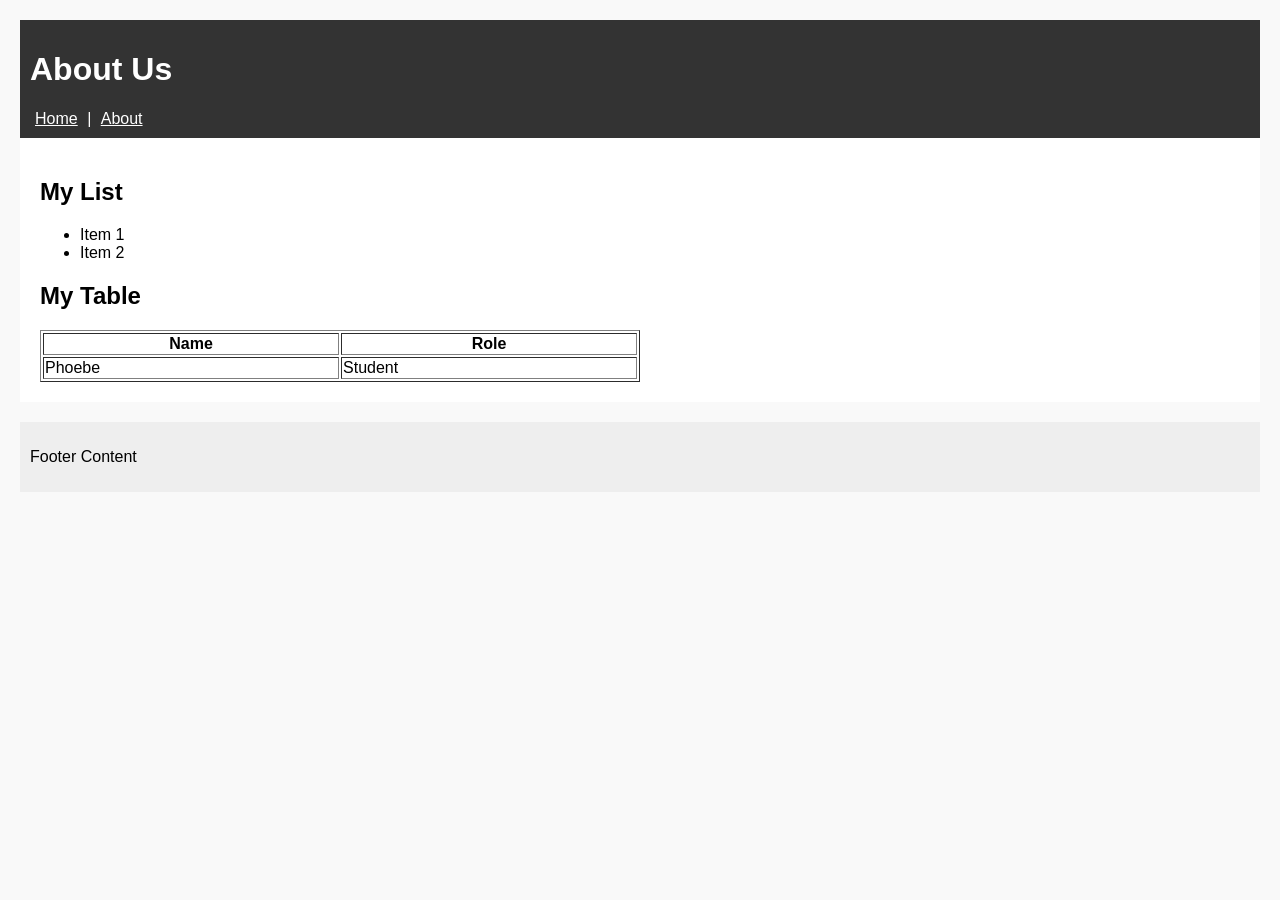
==== about.html @ 071ba13a "Add main structure, HTML pages, and CSS styles" ====
<!DOCTYPE html>
<html>
<head>
    <title>About</title>
    <link rel="stylesheet" href="css/style.css">
</head>
<body>

    <header>
        <h1>About Us</h1>
        <nav>
            <a href="index.html">Home</a> | 
            <a href="about.html">About</a>
        </nav>
    </header>

    <main>
        <h2>My List</h2>
        <ul>
            <li>Item 1</li>
            <li>Item 2</li>
        </ul>

        <h2>My Table</h2>
        <table border="1">
            <tr>
                <th>Name</th>
                <th>Role</th>
            </tr>
            <tr>
                <td>Phoebe</td>
                <td>Student</td>
            </tr>
        </table>
    </main>

    <footer>
        <p>Footer Content</p>
    </footer>

</body>
</html>
---- css/style.css ----
body {
    font-family: sans-serif;
    margin: 20px;
    background-color: #f9f9f9;
}

header {
    background-color: #333;
    color: white;
    padding: 10px;
}

header a {
    color: white;
    margin: 0 5px;
}

main {
    padding: 20px;
    background: white;
}

table {
    width: 50%;
    margin-top: 10px;
}

footer {
    margin-top: 20px;
    background-color: #eee;
    padding: 10px;
}
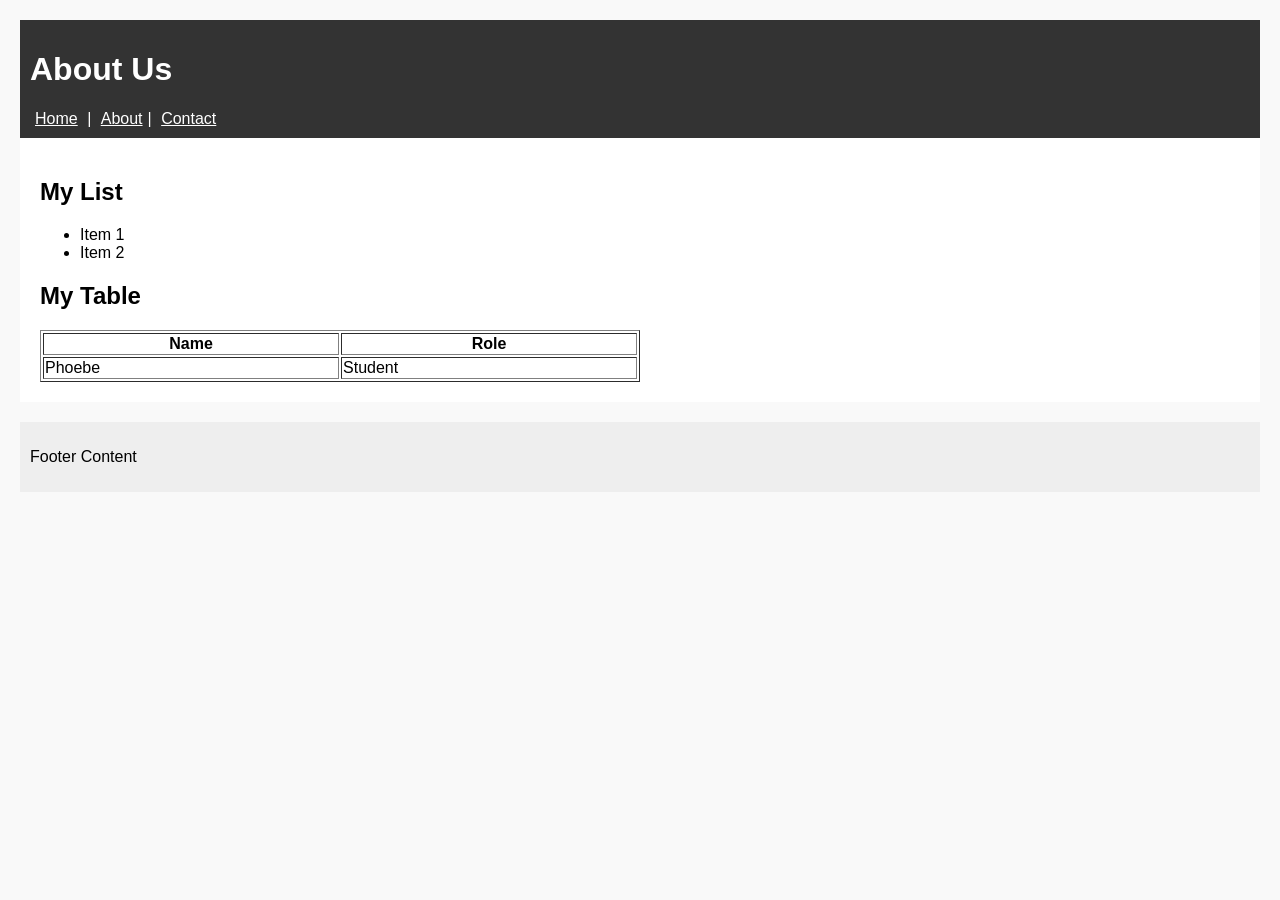
==== commit 1fe644ce: "Add contact page with form and update navigation links" ====
--- a/about.html
+++ b/about.html
@@ -10,7 +10,8 @@
         <h1>About Us</h1>
         <nav>
             <a href="index.html">Home</a> | 
-            <a href="about.html">About</a>
+            <a href="about.html">About</a>|
+            <a href="contact.html">Contact</a>
         </nav>
     </header>
 
